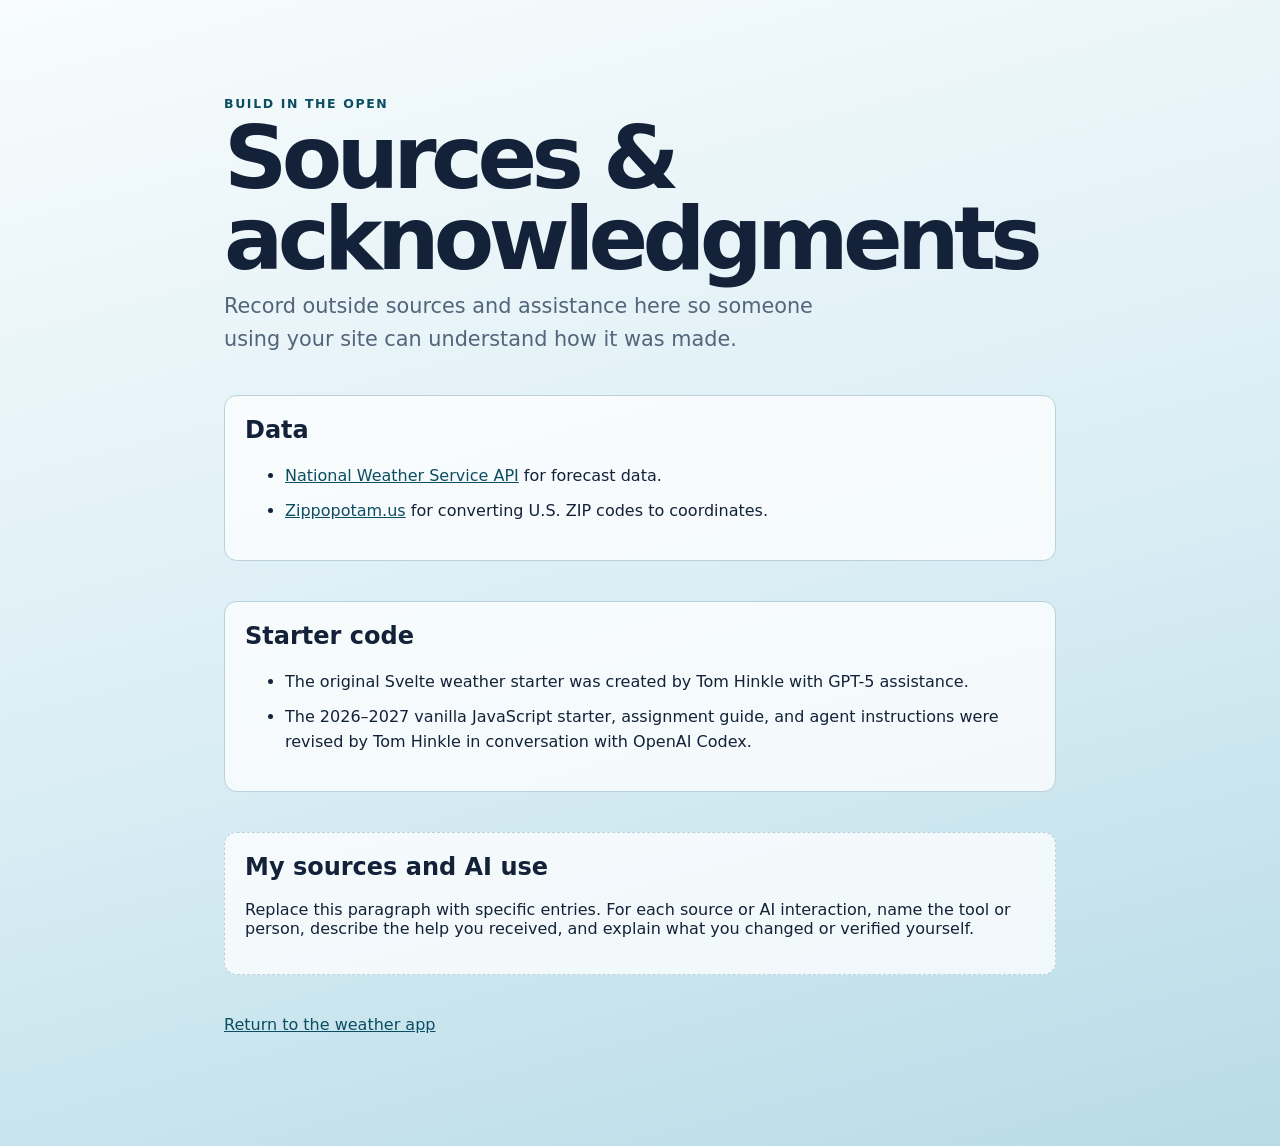
==== citations.html @ af73d925 "Rebuild weather starter with vanilla JavaScript" ====
<!doctype html>
<html lang="en">
  <head>
    <meta charset="UTF-8" />
    <meta name="viewport" content="width=device-width, initial-scale=1.0" />
    <meta name="description" content="Sources and AI acknowledgments for this weather application." />
    <title>Sources &amp; Acknowledgments</title>
    <link rel="stylesheet" href="styles.css" />
  </head>
  <body>
    <main class="credits">
      <p class="eyebrow">Build in the open</p>
      <h1>Sources &amp; acknowledgments</h1>
      <p class="intro">Record outside sources and assistance here so someone using your site can understand how it was made.</p>
      <section>
        <h2>Data</h2>
        <ul>
          <li><a href="https://www.weather.gov/documentation/services-web-api">National Weather Service API</a> for forecast data.</li>
          <li><a href="https://www.zippopotam.us/">Zippopotam.us</a> for converting U.S. ZIP codes to coordinates.</li>
        </ul>
      </section>
      <section>
        <h2>Starter code</h2>
        <ul>
          <li>The original Svelte weather starter was created by Tom Hinkle with GPT-5 assistance.</li>
          <li>The 2026–2027 vanilla JavaScript starter, assignment guide, and agent instructions were revised by Tom Hinkle in conversation with OpenAI Codex.</li>
        </ul>
      </section>
      <section class="student-citations">
        <h2>My sources and AI use</h2>
        <p>Replace this paragraph with specific entries. For each source or AI interaction, name the tool or person, describe the help you received, and explain what you changed or verified yourself.</p>
        <!-- Example:
        <ul>
          <li>GitHub Copilot helped me filter forecast periods after I asked, “Help me find the first rainy period.” I rewrote the variable names and tested the result with three ZIP codes.</li>
        </ul>
        -->
      </section>
      <p><a href="index.html">Return to the weather app</a></p>
    </main>
  </body>
</html>
---- styles.css ----
/* Starter scaffold revised by Tom Hinkle with OpenAI Codex; see citations.html. */
:root {
  color-scheme: light;
  font-family: system-ui, -apple-system, BlinkMacSystemFont, "Segoe UI", sans-serif;
  color: #132238;
  background: #eaf4f8;
  --ink: #132238;
  --muted: #52657a;
  --paper: #fff;
  --accent-dark: #0b4d61;
  --border: #b8d1dc;
  --error: #9e2a2b;
}

* { box-sizing: border-box; }
body { margin: 0; min-height: 100vh; background: linear-gradient(165deg, #f8fcfd, #d9edf4 55%, #b8dbe7); }
main, footer { width: min(68rem, calc(100% - 2rem)); margin-inline: auto; }
main { padding-block: clamp(2rem, 8vw, 6rem); }
.hero { max-width: 46rem; }
.eyebrow { margin: 0 0 .45rem; color: var(--accent-dark); font-size: .78rem; font-weight: 800; letter-spacing: .13em; text-transform: uppercase; }
h1, h2, h3, p { margin-top: 0; }
h1 { margin-bottom: .65rem; font-size: clamp(3rem, 10vw, 6.5rem); line-height: .92; letter-spacing: -.065em; }
.intro { max-width: 38rem; color: var(--muted); font-size: clamp(1.05rem, 2vw, 1.3rem); line-height: 1.55; }
.search { max-width: 34rem; margin-block: 2.5rem; }
label { display: block; margin-bottom: .45rem; font-weight: 750; }
.search-row { display: flex; gap: .6rem; }
input, button { border: 2px solid var(--ink); border-radius: .55rem; font: inherit; }
input { min-width: 0; flex: 1; padding: .8rem .9rem; background: var(--paper); font-size: 1.1rem; }
button { padding: .8rem 1.15rem; color: white; background: var(--ink); font-weight: 750; cursor: pointer; }
button:hover { background: var(--accent-dark); }
input:focus-visible, button:focus-visible, a:focus-visible { outline: 4px solid #f2b134; outline-offset: 3px; }
.hint, .updated, footer { color: var(--muted); }
.hint { margin-top: .45rem; font-size: .9rem; }
.status:not(:empty) { max-width: 42rem; margin-block: 2rem; padding: 1rem 1.1rem; border: 1px solid var(--border); border-radius: .65rem; background: rgb(255 255 255 / 72%); }
.status p { margin: 0; }
.loading { display: flex; align-items: center; gap: .8rem; }
.error { color: var(--error); font-weight: 700; }
.spinner { width: 1.15rem; aspect-ratio: 1; border: 3px solid var(--border); border-top-color: var(--accent-dark); border-radius: 50%; animation: spin .8s linear infinite; }
@keyframes spin { to { transform: rotate(360deg); } }
.weather { margin-top: 4rem; }
.weather-heading { display: flex; align-items: end; justify-content: space-between; gap: 1rem; margin-bottom: 1rem; }
.weather-heading h2 { margin-bottom: 0; font-size: clamp(2rem, 5vw, 3.2rem); }
.updated { margin-bottom: .25rem; font-size: .85rem; }
.forecast-list { display: grid; grid-template-columns: repeat(auto-fit, minmax(9.5rem, 1fr)); gap: .75rem; }
.forecast-card { padding: 1rem; border: 1px solid var(--border); border-radius: .8rem; background: rgb(255 255 255 / 82%); box-shadow: 0 .6rem 1.6rem rgb(19 34 56 / 8%); }
.forecast-card h3 { margin-bottom: .8rem; font-size: 1rem; }
.forecast-card img { display: block; max-width: 100%; border-radius: .4rem; }
.temperature { margin: .55rem 0 .2rem; font-size: 1.7rem; font-weight: 850; }
.forecast-card p:last-child { margin-bottom: 0; color: var(--muted); line-height: 1.4; }
footer { padding-block: 1.5rem 3rem; border-top: 1px solid var(--border); font-size: .85rem; line-height: 1.5; }
footer p { margin-bottom: .35rem; }
a { color: var(--accent-dark); }
.student-note { font-style: italic; }
.credits { max-width: 52rem; }
.credits h1 { font-size: clamp(2.7rem, 8vw, 5.5rem); }
.credits section { margin-block: 2.5rem; padding: 1.25rem; border: 1px solid var(--border); border-radius: .8rem; background: rgb(255 255 255 / 76%); }
.credits li { margin-block: .65rem; line-height: 1.55; }
.student-citations { border-style: dashed !important; }
@media (max-width: 38rem) {
  .search-row, .weather-heading { align-items: stretch; flex-direction: column; }
  button { width: 100%; }
  .forecast-list { grid-template-columns: repeat(2, minmax(0, 1fr)); }
}
@media (prefers-reduced-motion: reduce) { .spinner { animation: none; } }
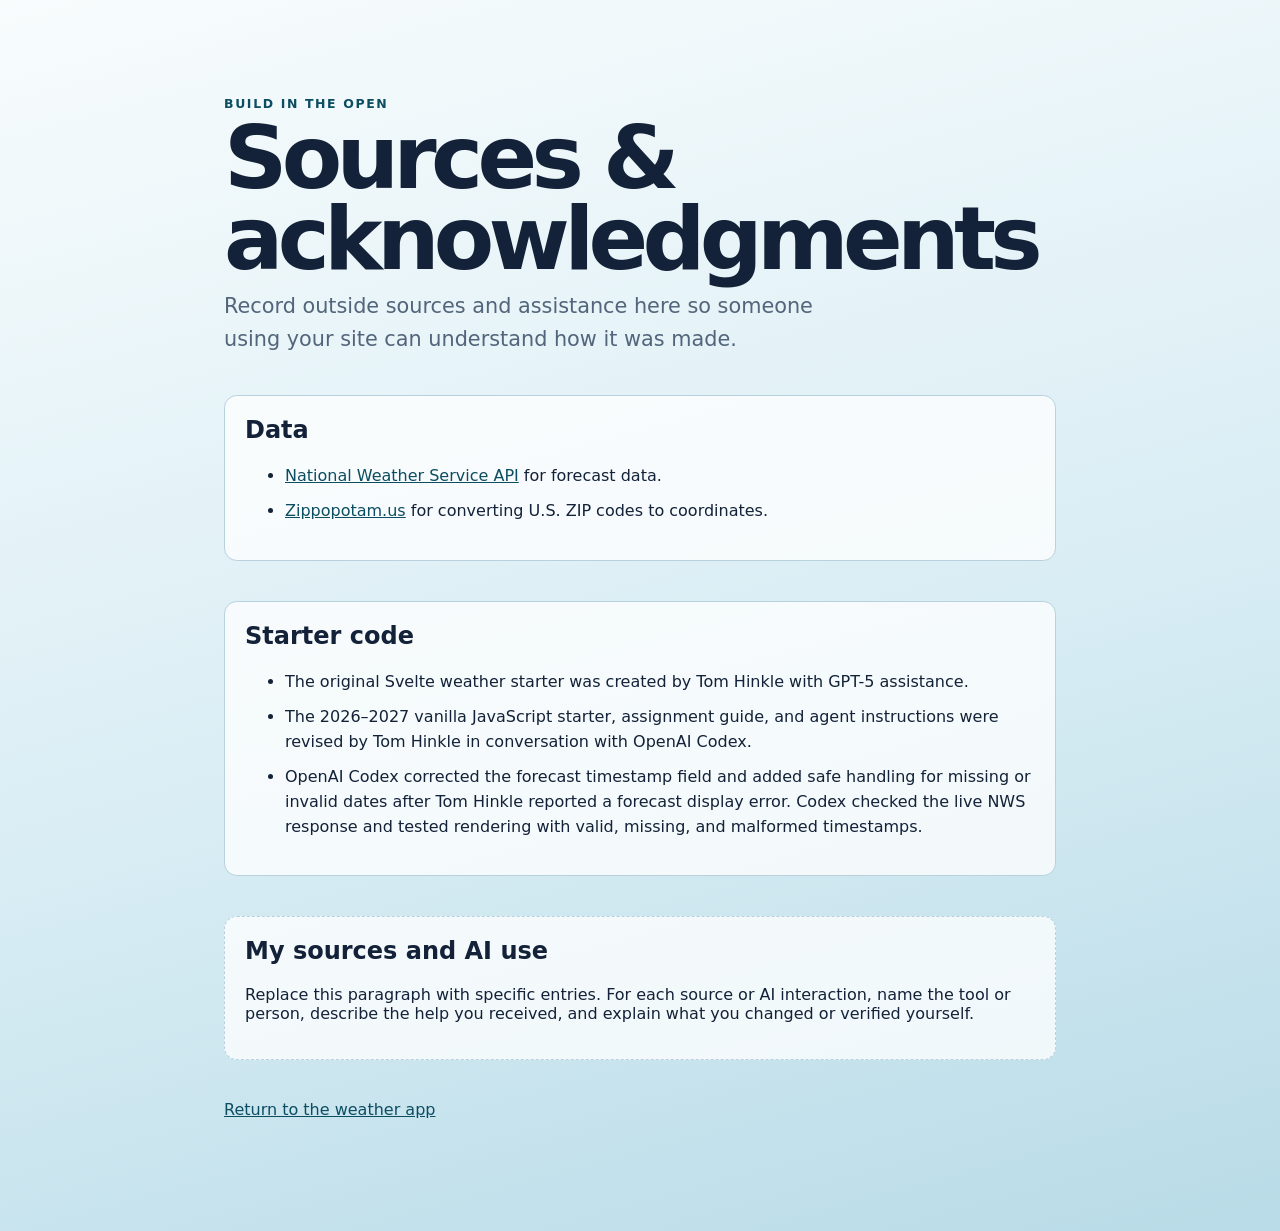
==== commit 99d30fc2: "Fix NWS forecast timestamp and tolerate invalid dates" ====
--- a/citations.html
+++ b/citations.html
@@ -24,6 +24,7 @@
         <ul>
           <li>The original Svelte weather starter was created by Tom Hinkle with GPT-5 assistance.</li>
           <li>The 2026–2027 vanilla JavaScript starter, assignment guide, and agent instructions were revised by Tom Hinkle in conversation with OpenAI Codex.</li>
+          <li>OpenAI Codex corrected the forecast timestamp field and added safe handling for missing or invalid dates after Tom Hinkle reported a forecast display error. Codex checked the live NWS response and tested rendering with valid, missing, and malformed timestamps.</li>
         </ul>
       </section>
       <section class="student-citations">
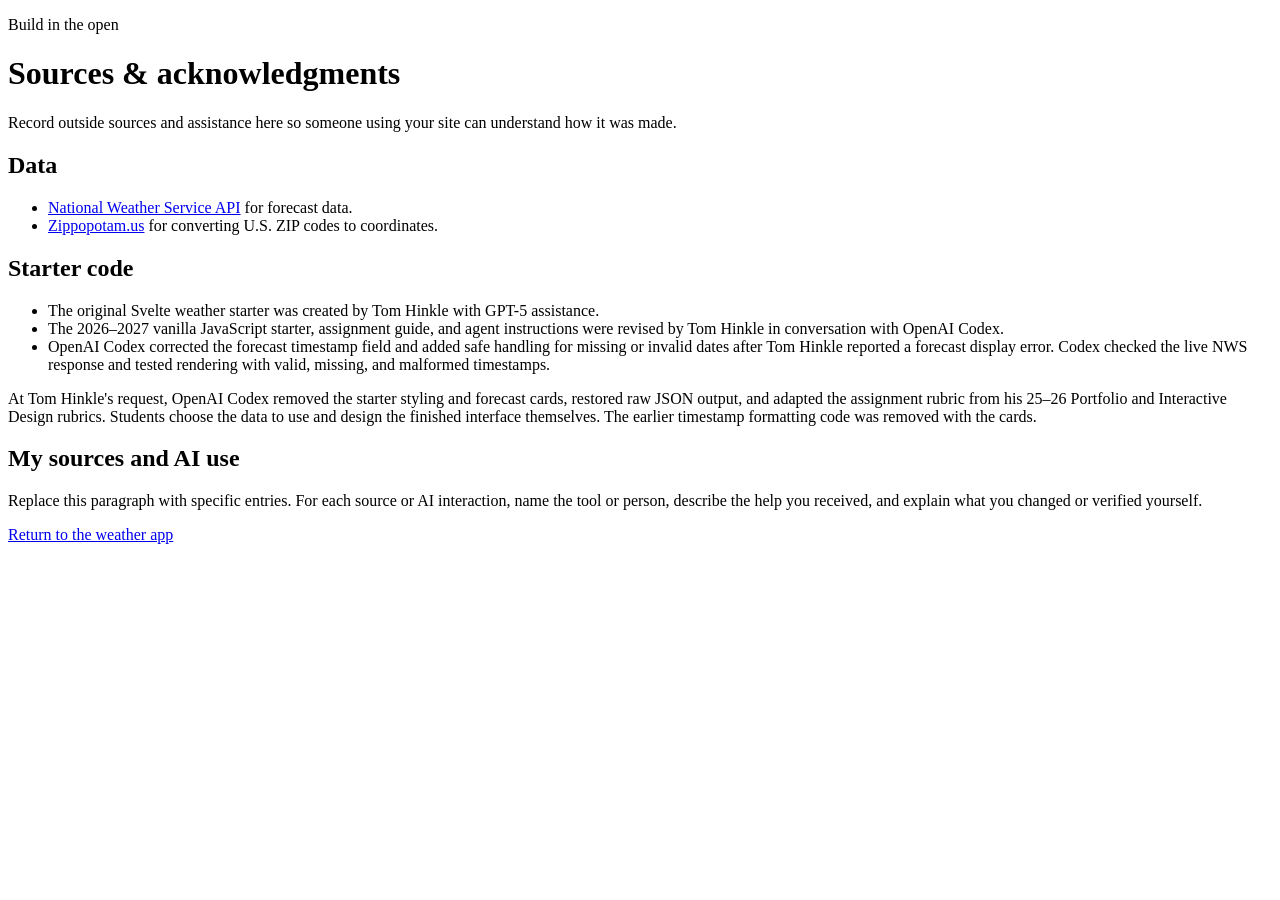
==== commit 4ce7af18: "Restore plain JSON starter and add Digital Creation rubric" ====
--- a/citations.html
+++ b/citations.html
@@ -26,6 +26,10 @@
           <li>The 2026–2027 vanilla JavaScript starter, assignment guide, and agent instructions were revised by Tom Hinkle in conversation with OpenAI Codex.</li>
           <li>OpenAI Codex corrected the forecast timestamp field and added safe handling for missing or invalid dates after Tom Hinkle reported a forecast display error. Codex checked the live NWS response and tested rendering with valid, missing, and malformed timestamps.</li>
         </ul>
+        <!-- AI-generated code starts here -->
+        <!-- Teacher prompt: Strip the starter styling and restore raw JSON output. -->
+        <p>At Tom Hinkle's request, OpenAI Codex removed the starter styling and forecast cards, restored raw JSON output, and adapted the assignment rubric from his 25–26 Portfolio and Interactive Design rubrics. Students choose the data to use and design the finished interface themselves. The earlier timestamp formatting code was removed with the cards.</p>
+        <!-- AI-generated code ends here -->
       </section>
       <section class="student-citations">
         <h2>My sources and AI use</h2>
--- a/styles.css
+++ b/styles.css
@@ -1,64 +1,4 @@
-/* Starter scaffold revised by Tom Hinkle with OpenAI Codex; see citations.html. */
-:root {
-  color-scheme: light;
-  font-family: system-ui, -apple-system, BlinkMacSystemFont, "Segoe UI", sans-serif;
-  color: #132238;
-  background: #eaf4f8;
-  --ink: #132238;
-  --muted: #52657a;
-  --paper: #fff;
-  --accent-dark: #0b4d61;
-  --border: #b8d1dc;
-  --error: #9e2a2b;
-}
-
-* { box-sizing: border-box; }
-body { margin: 0; min-height: 100vh; background: linear-gradient(165deg, #f8fcfd, #d9edf4 55%, #b8dbe7); }
-main, footer { width: min(68rem, calc(100% - 2rem)); margin-inline: auto; }
-main { padding-block: clamp(2rem, 8vw, 6rem); }
-.hero { max-width: 46rem; }
-.eyebrow { margin: 0 0 .45rem; color: var(--accent-dark); font-size: .78rem; font-weight: 800; letter-spacing: .13em; text-transform: uppercase; }
-h1, h2, h3, p { margin-top: 0; }
-h1 { margin-bottom: .65rem; font-size: clamp(3rem, 10vw, 6.5rem); line-height: .92; letter-spacing: -.065em; }
-.intro { max-width: 38rem; color: var(--muted); font-size: clamp(1.05rem, 2vw, 1.3rem); line-height: 1.55; }
-.search { max-width: 34rem; margin-block: 2.5rem; }
-label { display: block; margin-bottom: .45rem; font-weight: 750; }
-.search-row { display: flex; gap: .6rem; }
-input, button { border: 2px solid var(--ink); border-radius: .55rem; font: inherit; }
-input { min-width: 0; flex: 1; padding: .8rem .9rem; background: var(--paper); font-size: 1.1rem; }
-button { padding: .8rem 1.15rem; color: white; background: var(--ink); font-weight: 750; cursor: pointer; }
-button:hover { background: var(--accent-dark); }
-input:focus-visible, button:focus-visible, a:focus-visible { outline: 4px solid #f2b134; outline-offset: 3px; }
-.hint, .updated, footer { color: var(--muted); }
-.hint { margin-top: .45rem; font-size: .9rem; }
-.status:not(:empty) { max-width: 42rem; margin-block: 2rem; padding: 1rem 1.1rem; border: 1px solid var(--border); border-radius: .65rem; background: rgb(255 255 255 / 72%); }
-.status p { margin: 0; }
-.loading { display: flex; align-items: center; gap: .8rem; }
-.error { color: var(--error); font-weight: 700; }
-.spinner { width: 1.15rem; aspect-ratio: 1; border: 3px solid var(--border); border-top-color: var(--accent-dark); border-radius: 50%; animation: spin .8s linear infinite; }
-@keyframes spin { to { transform: rotate(360deg); } }
-.weather { margin-top: 4rem; }
-.weather-heading { display: flex; align-items: end; justify-content: space-between; gap: 1rem; margin-bottom: 1rem; }
-.weather-heading h2 { margin-bottom: 0; font-size: clamp(2rem, 5vw, 3.2rem); }
-.updated { margin-bottom: .25rem; font-size: .85rem; }
-.forecast-list { display: grid; grid-template-columns: repeat(auto-fit, minmax(9.5rem, 1fr)); gap: .75rem; }
-.forecast-card { padding: 1rem; border: 1px solid var(--border); border-radius: .8rem; background: rgb(255 255 255 / 82%); box-shadow: 0 .6rem 1.6rem rgb(19 34 56 / 8%); }
-.forecast-card h3 { margin-bottom: .8rem; font-size: 1rem; }
-.forecast-card img { display: block; max-width: 100%; border-radius: .4rem; }
-.temperature { margin: .55rem 0 .2rem; font-size: 1.7rem; font-weight: 850; }
-.forecast-card p:last-child { margin-bottom: 0; color: var(--muted); line-height: 1.4; }
-footer { padding-block: 1.5rem 3rem; border-top: 1px solid var(--border); font-size: .85rem; line-height: 1.5; }
-footer p { margin-bottom: .35rem; }
-a { color: var(--accent-dark); }
-.student-note { font-style: italic; }
-.credits { max-width: 52rem; }
-.credits h1 { font-size: clamp(2.7rem, 8vw, 5.5rem); }
-.credits section { margin-block: 2.5rem; padding: 1.25rem; border: 1px solid var(--border); border-radius: .8rem; background: rgb(255 255 255 / 76%); }
-.credits li { margin-block: .65rem; line-height: 1.55; }
-.student-citations { border-style: dashed !important; }
-@media (max-width: 38rem) {
-  .search-row, .weather-heading { align-items: stretch; flex-direction: column; }
-  button { width: 100%; }
-  .forecast-list { grid-template-columns: repeat(2, minmax(0, 1fr)); }
-}
-@media (prefers-reduced-motion: reduce) { .spinner { animation: none; } }
+/* AI-generated code starts here
+   Teacher prompt: Keep a linked CSS file with no visible starter styling.
+   Add your own styles here. The starter uses browser defaults intentionally.
+   AI-generated code ends here */
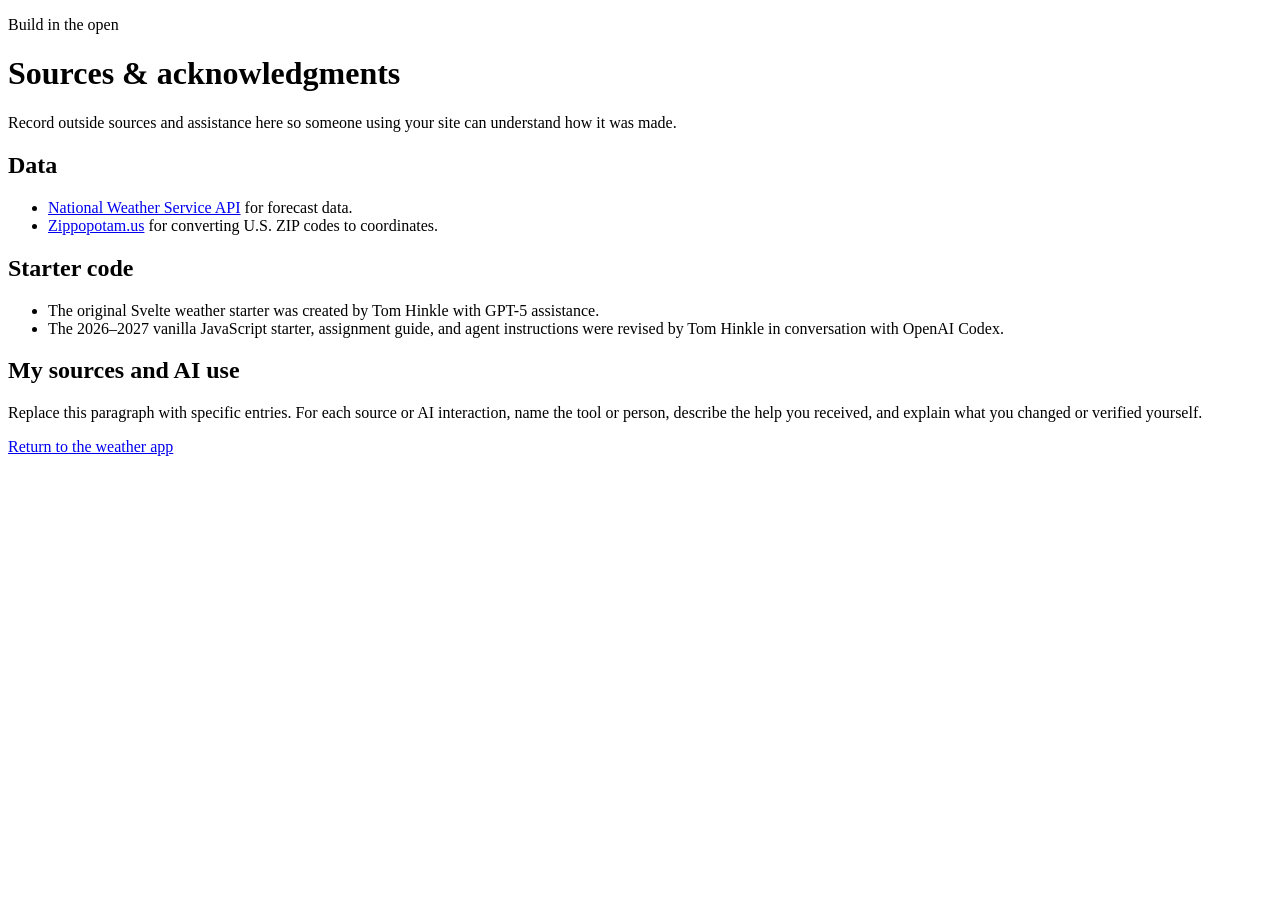
==== commit d180c920: "Simplify JavaScript" ====
--- a/citations.html
+++ b/citations.html
@@ -23,13 +23,8 @@
         <h2>Starter code</h2>
         <ul>
           <li>The original Svelte weather starter was created by Tom Hinkle with GPT-5 assistance.</li>
-          <li>The 2026–2027 vanilla JavaScript starter, assignment guide, and agent instructions were revised by Tom Hinkle in conversation with OpenAI Codex.</li>
-          <li>OpenAI Codex corrected the forecast timestamp field and added safe handling for missing or invalid dates after Tom Hinkle reported a forecast display error. Codex checked the live NWS response and tested rendering with valid, missing, and malformed timestamps.</li>
+          <li>The 2026–2027 vanilla JavaScript starter, assignment guide, and agent instructions were revised by Tom Hinkle in conversation with OpenAI Codex.</li>          
         </ul>
-        <!-- AI-generated code starts here -->
-        <!-- Teacher prompt: Strip the starter styling and restore raw JSON output. -->
-        <p>At Tom Hinkle's request, OpenAI Codex removed the starter styling and forecast cards, restored raw JSON output, and adapted the assignment rubric from his 25–26 Portfolio and Interactive Design rubrics. Students choose the data to use and design the finished interface themselves. The earlier timestamp formatting code was removed with the cards.</p>
-        <!-- AI-generated code ends here -->
       </section>
       <section class="student-citations">
         <h2>My sources and AI use</h2>
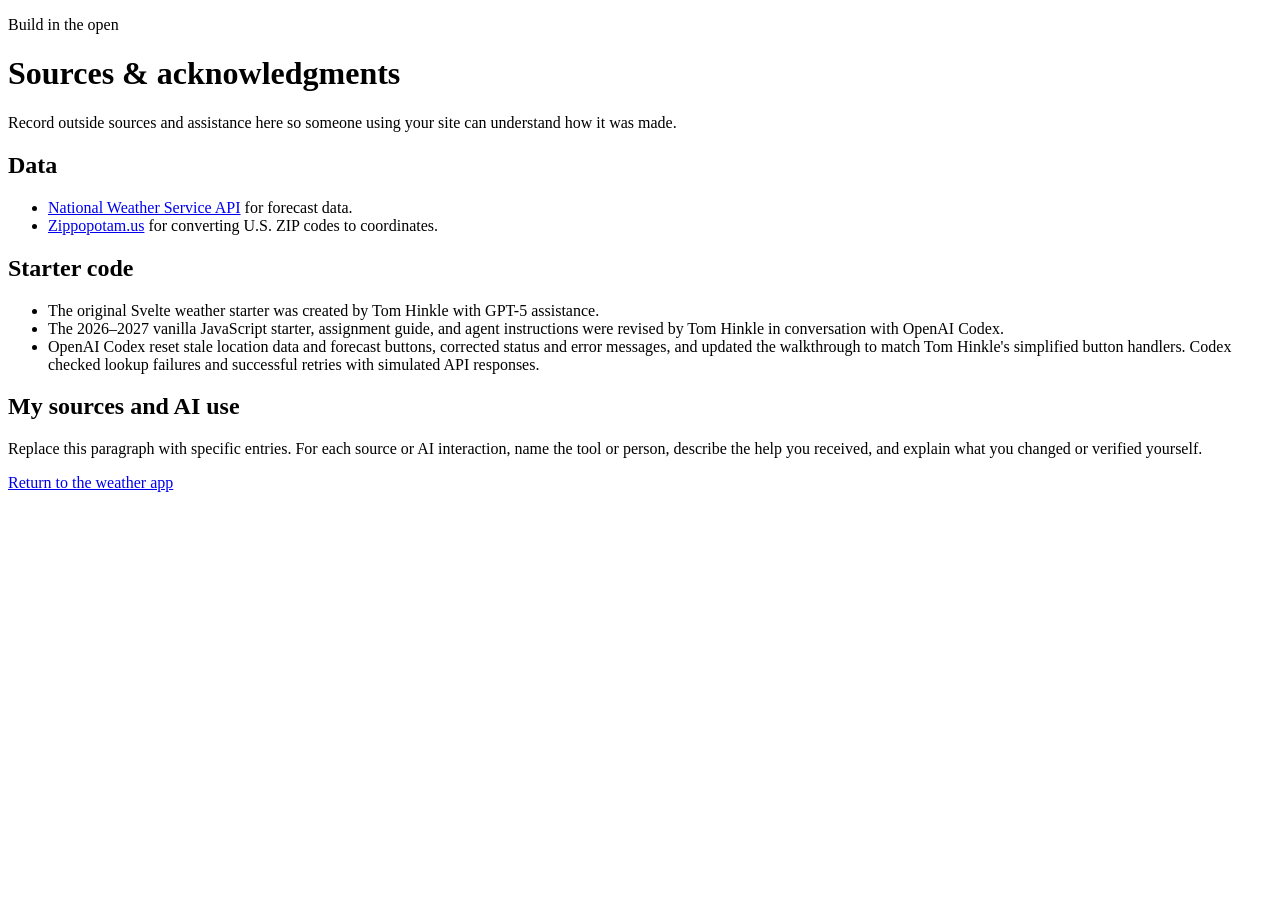
==== commit 99faf6d4: "Fix stale lookup state and status messages; update starter walkthrough" ====
--- a/citations.html
+++ b/citations.html
@@ -24,6 +24,10 @@
         <ul>
           <li>The original Svelte weather starter was created by Tom Hinkle with GPT-5 assistance.</li>
           <li>The 2026–2027 vanilla JavaScript starter, assignment guide, and agent instructions were revised by Tom Hinkle in conversation with OpenAI Codex.</li>          
+          <!-- AI-generated code starts here -->
+          <!-- Teacher prompt: Fix the remaining review errors and push. -->
+          <li>OpenAI Codex reset stale location data and forecast buttons, corrected status and error messages, and updated the walkthrough to match Tom Hinkle's simplified button handlers. Codex checked lookup failures and successful retries with simulated API responses.</li>
+          <!-- AI-generated code ends here -->
         </ul>
       </section>
       <section class="student-citations">
--- a/styles.css
+++ b/styles.css
@@ -1,4 +1 @@
-/* AI-generated code starts here
-   Teacher prompt: Keep a linked CSS file with no visible starter styling.
-   Add your own styles here. The starter uses browser defaults intentionally.
-   AI-generated code ends here */
+
